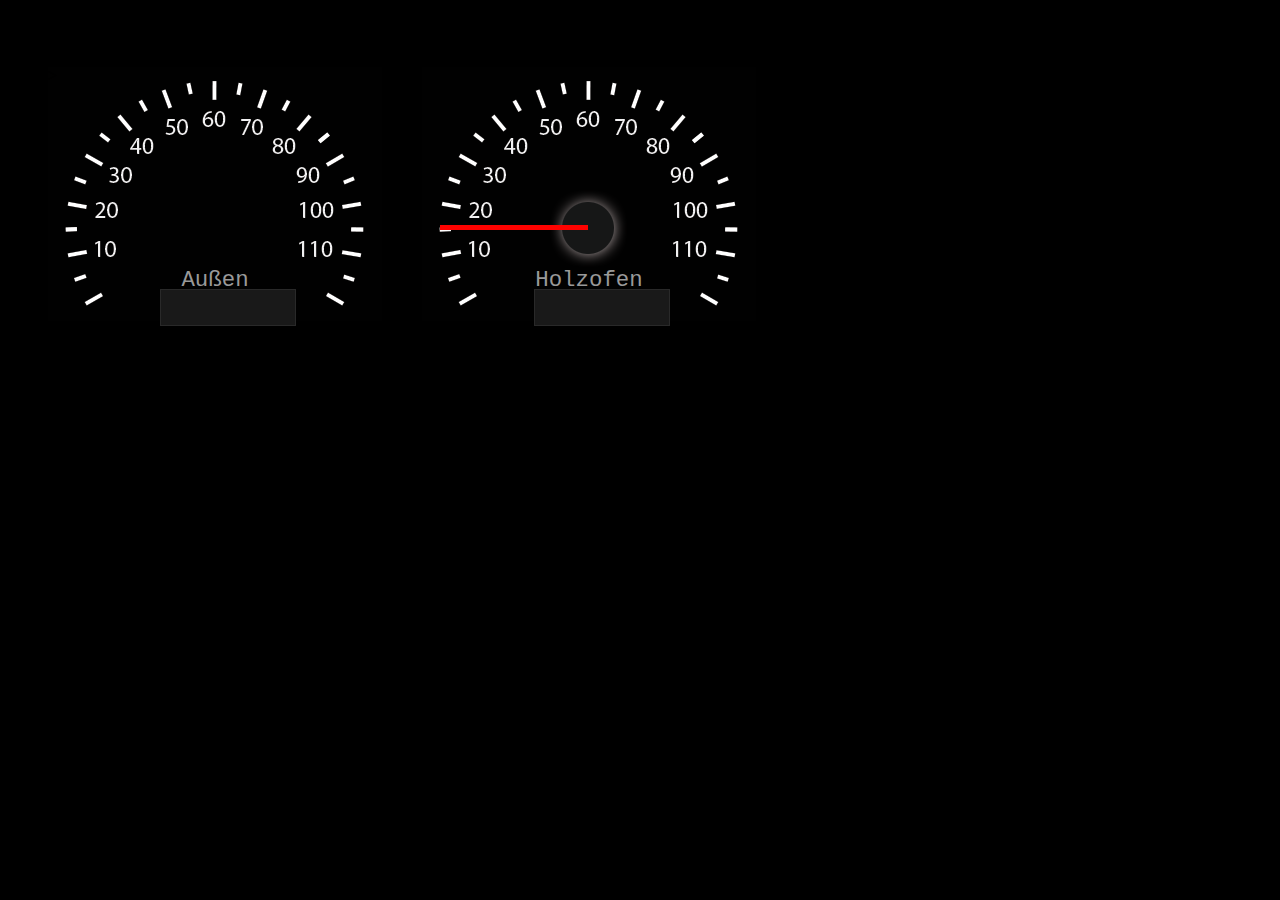
==== index.html @ 4e696c89 "fiddle another gauge" ====
<!DOCTYPE html>
<html lang="en">
<head>
	<meta charset="utf-8">
   <meta http-equiv="X-UA-Compatible" content="IE=edge">
   <meta name="viewport" content="width=device-width, initial-scale=1">
   <!-- The above 3 meta tags *must* come first in the head; any other head content must come *after* these tags -->
	<title>Home-Tech</title>
	<!-- Bootstrap -->
	<link href="parts/bootstrap/css/bootstrap.min.css" rel="stylesheet">
	<link rel="stylesheet" href="parts/css/home-tech.css">
	<!--<script src="parts/jquery-gauge/jquery.gauge.js"></script>-->
	<script src="parts/greensock/CSSPlugin.min.js"></script>
	<script src="parts/greensock/EasePack.min.js"></script>
	<script src="parts/greensock/TweenLite.min.js"></script>

   <!--<link href="http://www.jqueryscript.net/css/jquerysctipttop.css" rel="stylesheet" type="text/css">-->
   
   <!-- HTML5 shim and Respond.js for IE8 support of HTML5 elements and media queries -->
    <!-- WARNING: Respond.js doesn't work if you view the page via file:// -->
    <!--[if lt IE 9]>
      <script src="https://oss.maxcdn.com/html5shiv/3.7.3/html5shiv.min.js"></script>
      <script src="https://oss.maxcdn.com/respond/1.4.2/respond.min.js"></script>
    <![endif]-->
</head>
<style>

</style>
<body>

<section id="temps">
	<div class="container">
		<div class="row text-center">
			<div class="col-md-12">
				<h2>Temperaturen</h2>
			</div><!-- /.col-md-12 -->
			
			<div class="col-md-6 wow fadeInUp">
<div>			
				<div class="js-gauge js-gauge--1 gauge">>
					
					<div id="numbers_1"></div>
					<div class="descr_2">Außen</div>
				</div>
				</div>	
			</div><!-- /.col-->

			<div class="col-md-6 wow fadeInUp">
			<div>	
				<div class="gauge">
					<div class="circle"></div>
					<div id="numbers_2"></div>
					<div class="descr_2">Holzofen</div>
					<div id="needle_2"></div>
				</div>
</div>	
			</div><!-- /.col -->
		</div><!-- /.row -->
	</div><!-- /.container -->
</section><!-- /.counter-section -->
		
<script src="parts/jquery/jquery-3.1.1.min.js"></script>
<script src="parts/raphael/raphael-min.js"></script>
<script src="parts/jquery-gauge/kuma-gauge.jquery.min.js"></script>
<script>
	$(document).ready(function(){
		var temp_1;
		$.get("parts/ajax/load_temp.php?pa=1&pb=value_only", function (data) {
			temp_1 = Number(data);
        	//alert(temp_1)
    	});
		$('.js-gauge--1').kumaGauge({
				value : Math.floor((Math.random() * 99) + 1)
			});
			
		$('.js-gauge--1').kumaGauge('update', {
				value : temp_1
			});
		
		var update = setInterval(function() {
				var temp_1;
		$.get("parts/ajax/load_temp.php?pa=1&pb=value_only", function (data) {
			temp_1 = Number(data);
        	//alert(temp_1)
    	});
				$('.js-gauge--1').kumaGauge('update',{
					value : newVal
				});		
			}, 5000);		
		
		var temp_2;
		$.get("parts/ajax/load_temp.php?pa=2&pb=value_only", function (data) {
			temp_2 = data;
			var disp_2 = temp_2 * 2 - 31;
        	// data contains your html
        	//alert(temp_1);
			
        	TweenLite.to('#needle_2', 2, {rotation:disp_2,  transformOrigin:"bottom right"});
    	});
			
		setInterval(function(){
			$("#numbers_2").load('parts/ajax/load_temp.php?pa=2');
			var temp_2 = $('#temp_2a').text();
			var disp_2 = temp_2 * 2 - 31;
			TweenLite.to('#needle_2', 2, {rotation:disp_2,  transformOrigin:"bottom right"});
    		}, 10000);
	});	
</script>

</body>
</html>
---- parts/css/home-tech.css ----
body {
    background: #000;
}

.canvas {
	/*display: block;*/
	float: left;
	margin: 10px auto;
}

.gauge_1 {
    float:left;
    margin-left:40px;
    width: 334px;
    position: relative;
    height: 310px;
}

.gauge {
    float:left;
    margin-left:40px;
    width: 334px;
    position: relative;
    height: 260px;
    background: #000 url(../images-gauge/speedometer-2.png) no-repeat;
}

#needle_1, #needle_2 {
    height: 5px;
    width: 148px;
    background: #ff0200;
    position: absolute;
    bottom: 97px;
    left: 18px;
}

#numbers_2, #numbers_1 {
    width: 114px;
    height: 30px;
    background: #191919;
    position: absolute;
    text-align: center;
    bottom: 1px;
    left: 112px;
    color: #fff;
    font-size: 1.8em;
    line-height: 1.34em; 
    font-family: "Courier New", Courier, monospace;
    padding: 0px 10px 5px;
    border: 1px solid #292929;
}

.circle {
    width: 79px;
    height: 79px;
    background: url(../images-gauge/circle-3.png)no-repeat;
    bottom: 59px;
    left: 127px;
    position: absolute;
}

.descr_1, .descr_2 {
    bottom: 30px;
    left: 97px;
    text-align: center;
    position: absolute;
    width: 140px;
    height: 30px;
    color: #999;
    font-size: 1.4em;
    font-family: "Courier New", Courier, monospace;
}

.counter-hot {
	color: red;
}

.counter-cold {
	color: blue;
}

.counter-warm {
	color: orange;
}
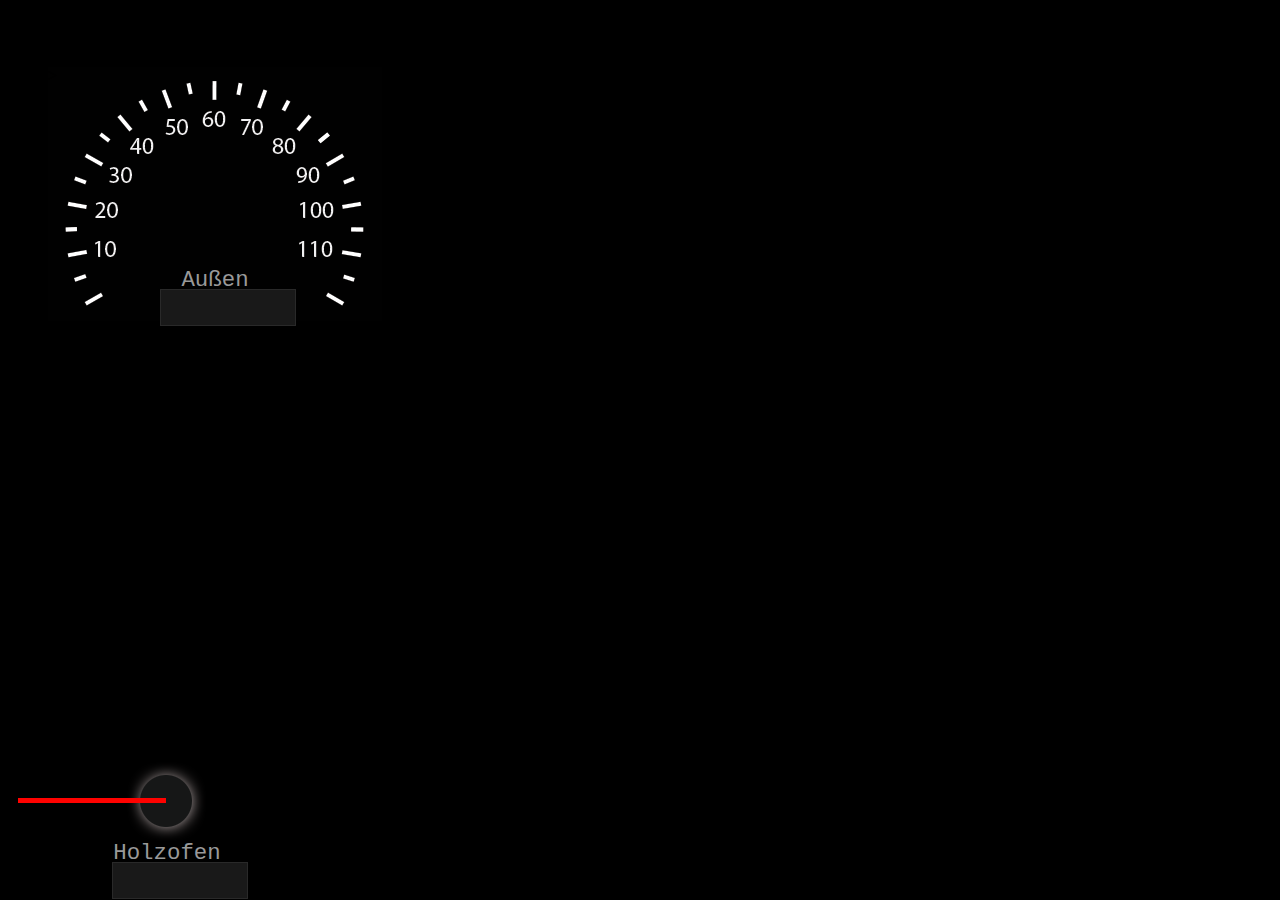
==== commit fecee826: "fiddle interval 1" ====
--- a/index.html
+++ b/index.html
@@ -47,7 +47,7 @@
 
 			<div class="col-md-6 wow fadeInUp">
 			<div>	
-				<div class="gauge">
+				<div class="gauge_2">
 					<div class="circle"></div>
 					<div id="numbers_2"></div>
 					<div class="descr_2">Holzofen</div>
@@ -77,16 +77,13 @@
 				value : temp_1
 			});
 		
-		var update = setInterval(function() {
-				var temp_1;
-		$.get("parts/ajax/load_temp.php?pa=1&pb=value_only", function (data) {
-			temp_1 = Number(data);
-        	//alert(temp_1)
-    	});
+		setInterval(function() {
+$("#numbers_1").load('parts/ajax/load_temp.php?pa=1');
+			var temp_2 = $('#temp_1a').text();
 				$('.js-gauge--1').kumaGauge('update',{
-					value : newVal
+					value : temp_2
 				});		
-			}, 5000);		
+			}, 10000);		
 		
 		var temp_2;
 		$.get("parts/ajax/load_temp.php?pa=2&pb=value_only", function (data) {
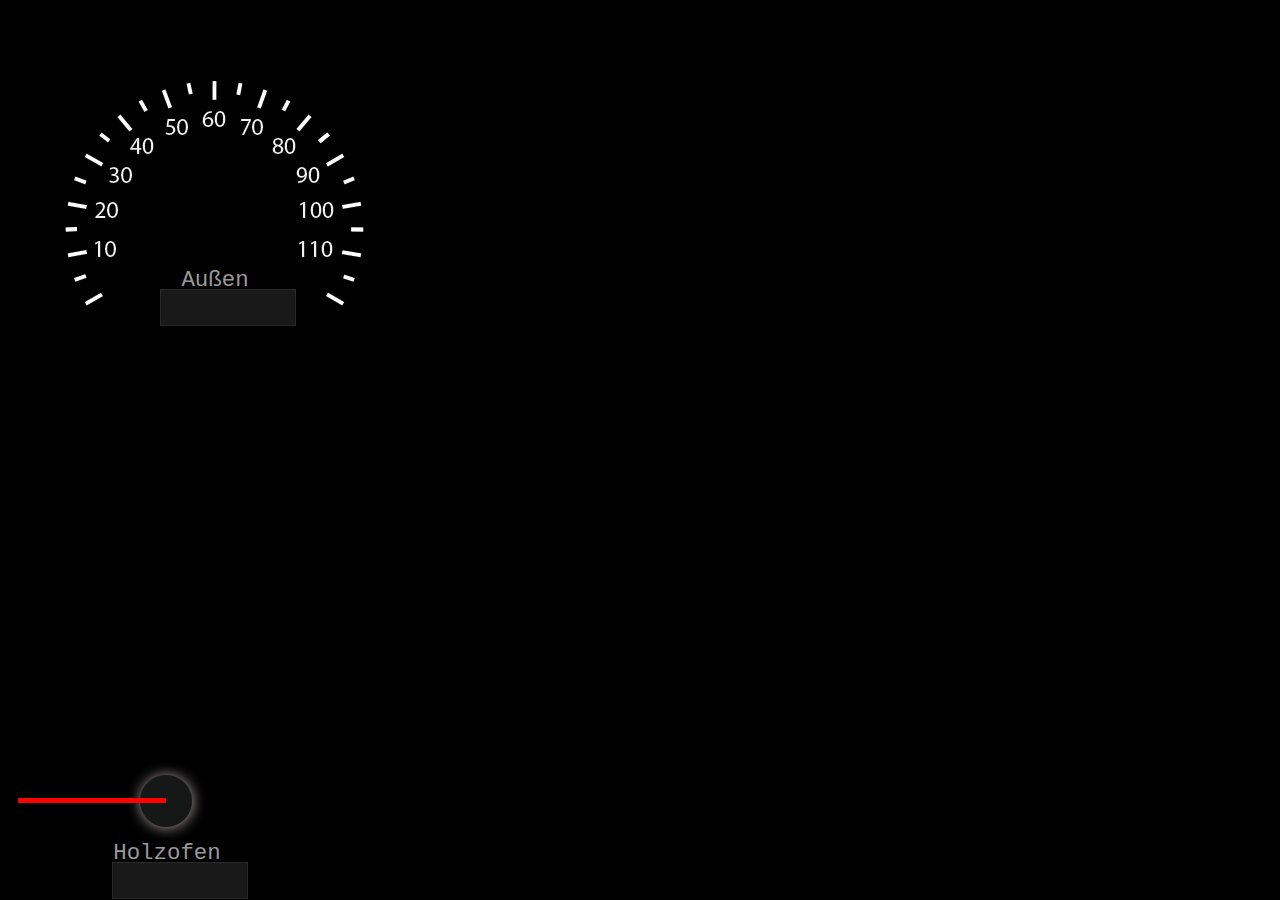
==== commit cc34be1d: "fiddle gauge-1" ====
--- a/index.html
+++ b/index.html
@@ -36,24 +36,21 @@
 			</div><!-- /.col-md-12 -->
 			
 			<div class="col-md-6 wow fadeInUp">
-<div>			
-				<div class="js-gauge js-gauge--1 gauge">>
+		
+				<div class="js-gauge js-gauge--1 gauge">
 					
 					<div id="numbers_1"></div>
 					<div class="descr_2">Außen</div>
-				</div>
-				</div>	
+				</div>
 			</div><!-- /.col-->
 
 			<div class="col-md-6 wow fadeInUp">
-			<div>	
 				<div class="gauge_2">
 					<div class="circle"></div>
 					<div id="numbers_2"></div>
 					<div class="descr_2">Holzofen</div>
 					<div id="needle_2"></div>
-				</div>
-</div>	
+				</div>	
 			</div><!-- /.col -->
 		</div><!-- /.row -->
 	</div><!-- /.container -->
@@ -70,7 +67,23 @@
         	//alert(temp_1)
     	});
 		$('.js-gauge--1').kumaGauge({
-				value : Math.floor((Math.random() * 99) + 1)
+				value : Math.floor((Math.random() * 99) + 1),
+				radius : 100,
+				min : -25,
+				max : 50,
+				fill : '0-#0000FF:0-#fdbe37:50-#fa4133:100',
+				background : '#000',
+				gaugeBackground : '#191919',
+				showNeedle : false,
+				label : {
+		            display : true,
+		            left : '-25',
+		            right : '+50',
+		            fontFamily : 'Courier New',
+		            fontColor : '#999',
+		            fontSize : '11',
+		            fontWeight : 'bold'
+		        }
 			});
 			
 		$('.js-gauge--1').kumaGauge('update', {
@@ -78,7 +91,7 @@
 			});
 		
 		setInterval(function() {
-$("#numbers_1").load('parts/ajax/load_temp.php?pa=1');
+			$("#numbers_1").load('parts/ajax/load_temp.php?pa=1');
 			var temp_2 = $('#temp_1a').text();
 				$('.js-gauge--1').kumaGauge('update',{
 					value : temp_2
